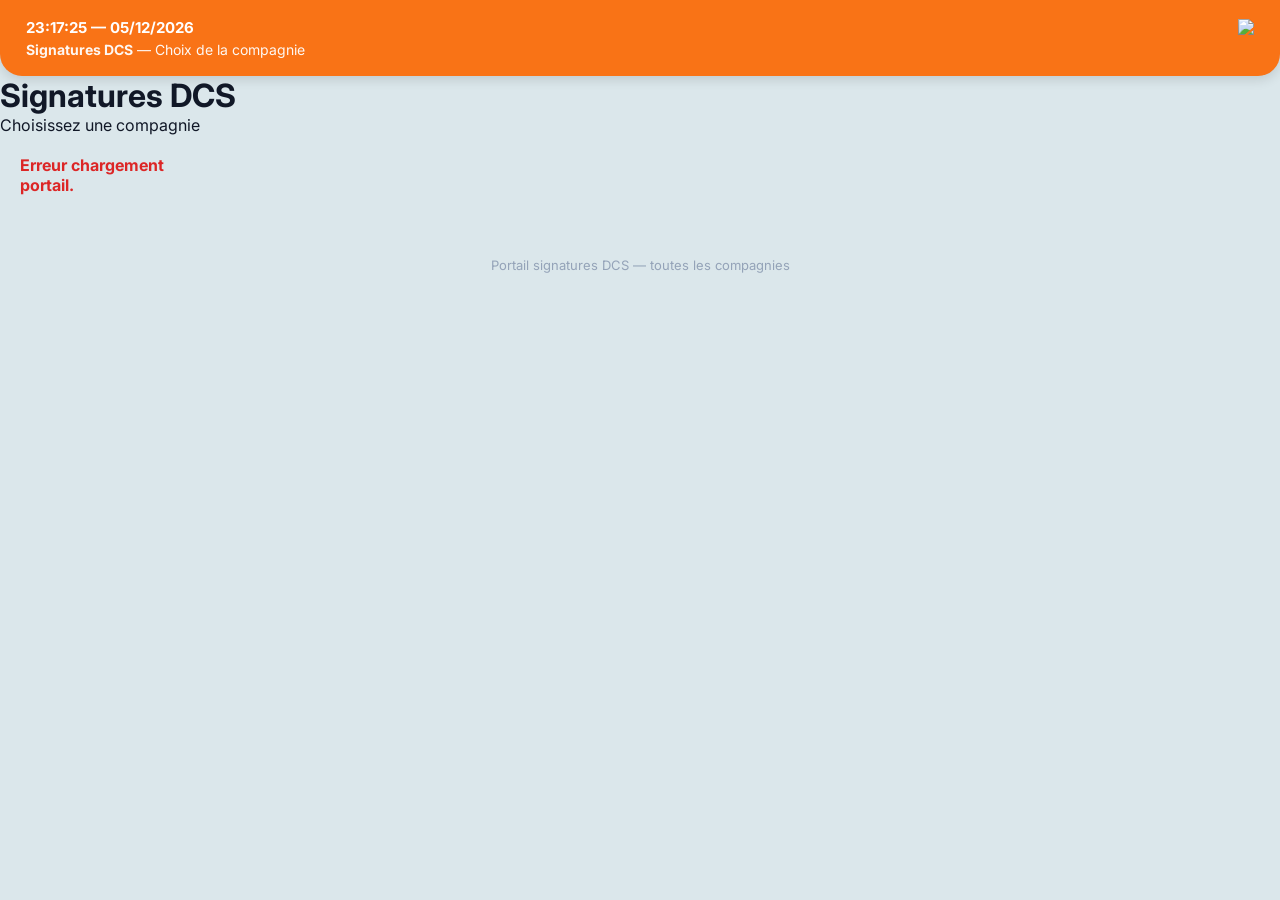
==== index.html @ 7bbe056b "Add index.html for redirection to Portail.html" ====
<!DOCTYPE html>
<html lang="fr">
<head>
  <meta charset="UTF-8">
  <title>Redirection Portail</title>

  <meta http-equiv="refresh" content="0; url=./Portail.html">

  <script>
    window.location.replace("./Portail.html");
  </script>
</head>

<body>
  <p>
    Redirection vers le portail...
    <a href="./Portail.html">Cliquez ici si la redirection ne fonctionne pas</a>
  </p>
</body>
</html>
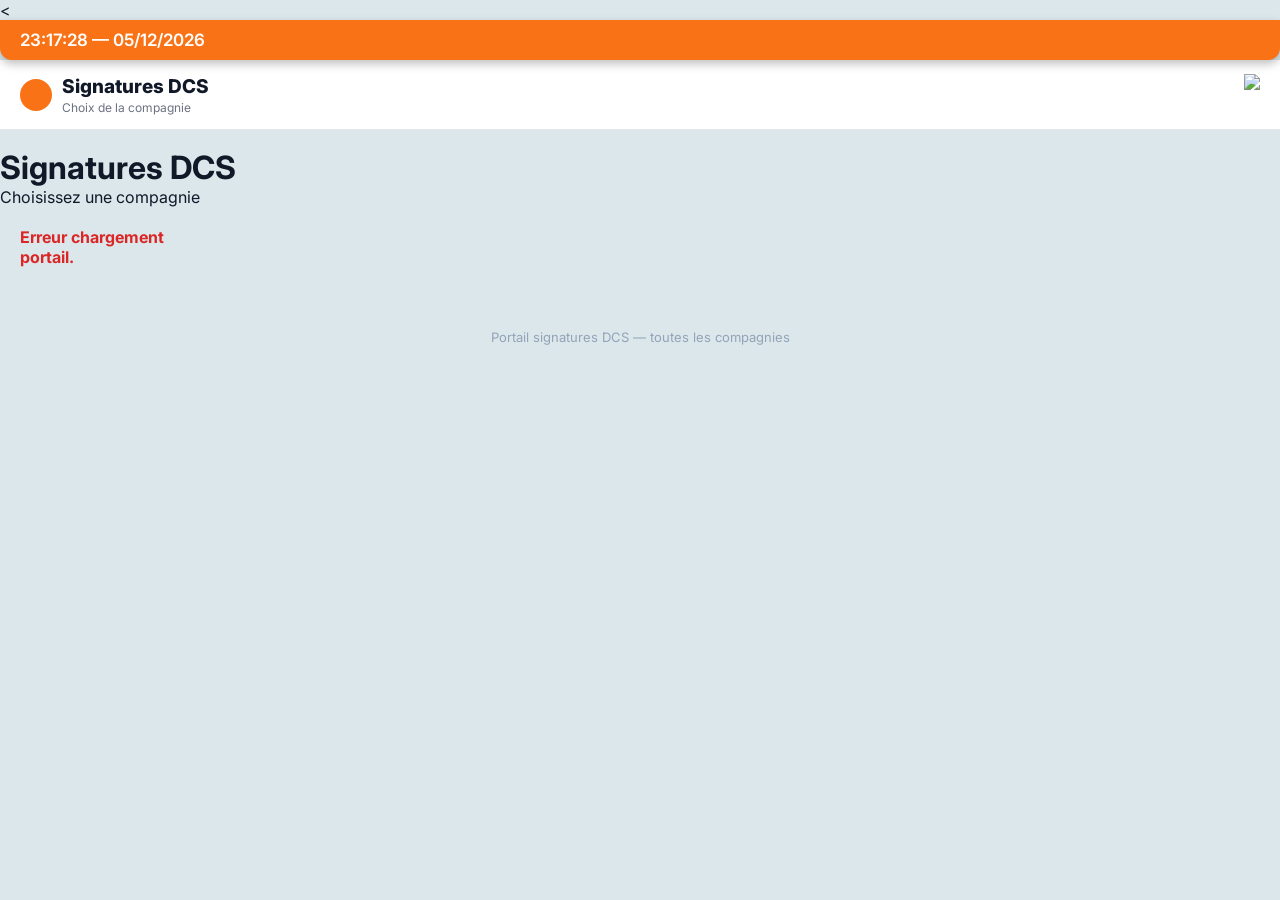
==== commit 545c6685: "Fix" ====
--- a/index.html
+++ b/index.html
@@ -1,5 +1,6 @@
 <!DOCTYPE html>
 <html lang="fr">
+  
 <head>
   <meta charset="UTF-8">
   <title>Redirection Portail</title>
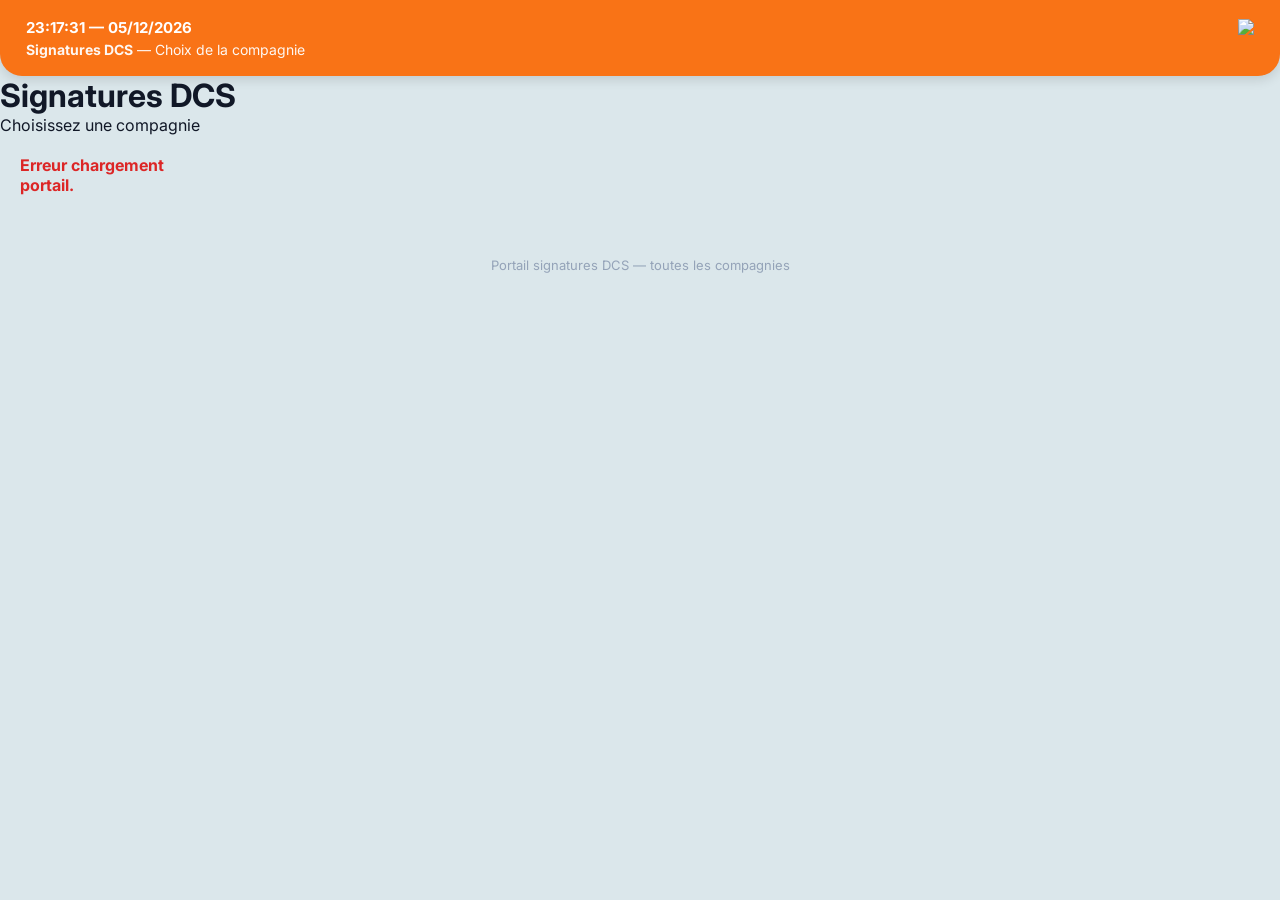
==== commit 5cb3f84c: "Keep Index agent page and use direct Portail URL" ====
--- a/index.html
+++ b/index.html
@@ -1,21 +1,89 @@
 <!DOCTYPE html>
-<html lang="fr">
-  
+<html>
 <head>
+
   <meta charset="UTF-8">
-  <title>Redirection Portail</title>
 
-  <meta http-equiv="refresh" content="0; url=./Portail.html">
+  <meta name="viewport"
+        content="width=device-width, initial-scale=1, maximum-scale=1, viewport-fit=cover">
 
-  <script>
-    window.location.replace("./Portail.html");
-  </script>
+  <title>Portail signatures DCS</title>
+
+  <link rel="icon" href="data:,">
+
+  <link rel="stylesheet"
+        href="https://fonts.googleapis.com/css2?family=Inter:wght@400;500;600;700&display=swap">
+
+  <link rel="stylesheet"
+        href="./css/global.css">
+
+  <link rel="stylesheet" href="./frontend/css/portail.css">
+
 </head>
 
 <body>
-  <p>
-    Redirection vers le portail...
-    <a href="./Portail.html">Cliquez ici si la redirection ne fonctionne pas</a>
-  </p>
+
+  <!-- TOP BAR -->
+  <div class="top-bar">
+
+    <div class="top-bar-left">
+
+      <div id="clock"
+           class="clock-line">
+
+        --:--:--
+
+      </div>
+
+      <div class="title-line">
+
+        <strong>Signatures DCS</strong>
+        — Choix de la compagnie
+
+      </div>
+
+    </div>
+
+    <img
+      src="https://www.alyzia.com/wp-content/uploads/2025/05/cropped-logo_alyzia-1024x349.png"
+      class="alyzia-logo">
+
+  </div>
+
+  <!-- CONTENT -->
+  <div class="card">
+
+    <h1>
+      Signatures DCS
+    </h1>
+
+    <div class="subtitle">
+      Choisissez une compagnie
+    </div>
+
+    <!-- GRID -->
+    <div class="grid"
+         id="company-grid">
+
+    </div>
+
+    <!-- FOOTER -->
+    <div class="footer-note">
+
+      Portail signatures DCS —
+      toutes les compagnies
+
+    </div>
+
+  </div>
+
+  <!-- SUPABASE -->
+  <script src="https://cdn.jsdelivr.net/npm/@supabase/supabase-js"></script>
+
+  <!-- CONFIG -->
+<script src="./frontend/js/config.js"></script>
+<script src="./frontend/js/api.js"></script>
+<script src="./frontend/js/portail.js"></script>
+
 </body>
-</html>
+</html>
--- a/frontend/css/portail.css
+++ b/frontend/css/portail.css
@@ -0,0 +1,232 @@
+/* =========================================================
+   RESET
+========================================================= */
+
+*{
+  margin:0;
+  padding:0;
+  box-sizing:border-box;
+}
+
+body{
+  font-family:Inter,system-ui,sans-serif;
+  background:#dbe7eb;
+  min-height:100vh;
+  color:#111827;
+}
+
+/* =========================================================
+   TOPBAR
+========================================================= */
+
+.top-bar{
+  width:100%;
+  background:#f97316;
+  color:#fff;
+  padding:18px 26px;
+  display:flex;
+  align-items:center;
+  justify-content:space-between;
+  border-radius:0 0 22px 22px;
+  box-shadow:0 4px 12px rgba(0,0,0,.12);
+}
+
+.top-bar-left{
+  display:flex;
+  flex-direction:column;
+  gap:4px;
+}
+
+.clock-line{
+  font-size:15px;
+  font-weight:700;
+}
+
+.title-line{
+  font-size:14px;
+  opacity:.95;
+}
+
+.alyzia-logo{
+  height:38px;
+  width:auto;
+}
+
+/* =========================================================
+   PAGE
+========================================================= */
+
+.page{
+  max-width:1450px;
+  margin:30px auto;
+  padding:0 24px;
+}
+
+.page-title{
+  font-size:34px;
+  font-weight:800;
+  margin-bottom:8px;
+  text-align:center;
+}
+
+.page-subtitle{
+  text-align:center;
+  color:#6b7280;
+  margin-bottom:34px;
+  font-size:16px;
+}
+
+/* =========================================================
+   GRID
+========================================================= */
+
+.grid{
+  display:grid;
+  grid-template-columns:
+    repeat(auto-fill,minmax(220px,1fr));
+  gap:24px;
+}
+
+/* =========================================================
+   CARD
+========================================================= */
+
+.company-card{
+  background:#fff;
+  border-radius:26px;
+  padding:22px;
+  min-height:210px;
+
+  display:flex;
+  flex-direction:column;
+  align-items:center;
+  justify-content:center;
+
+  text-decoration:none;
+
+  transition:.22s ease;
+
+  box-shadow:
+    0 10px 24px rgba(0,0,0,.08);
+}
+
+.company-card:hover{
+  transform:translateY(-6px);
+  box-shadow:
+    0 20px 40px rgba(0,0,0,.16);
+}
+
+/* =========================================================
+   CODE
+========================================================= */
+
+.company-code{
+  margin-bottom:18px;
+
+  background:#eef2ff;
+  color:#1d4ed8;
+
+  border-radius:999px;
+
+  padding:7px 14px;
+
+  font-size:14px;
+  font-weight:700;
+
+  letter-spacing:.08em;
+}
+
+/* =========================================================
+   LOGO
+========================================================= */
+
+.company-logo{
+  width:100%;
+  height:95px;
+
+  display:flex;
+  align-items:center;
+  justify-content:center;
+}
+
+.company-logo img{
+  max-width:100%;
+  max-height:100%;
+  object-fit:contain;
+}
+
+/* =========================================================
+   FOOTER
+========================================================= */
+
+.footer-note{
+  margin-top:42px;
+  text-align:center;
+  color:#94a3b8;
+  font-size:13px;
+}
+
+.admin-topbar {
+  position: sticky;
+  top: 0;
+  z-index: 9999;
+  width: 100%;
+  background: #f97316;
+  color: white;
+  padding: 10px 20px;
+  border-radius: 0 0 12px 12px;
+  font-size: 17px;
+  font-weight: 600;
+  box-shadow: 0 4px 10px rgba(0,0,0,0.25);
+}
+
+.header-band {
+  position: relative;
+  height: 70px;
+  margin: 0 auto 18px;
+  background: #ffffff;
+  display: flex;
+  align-items: center;
+  justify-content: space-between;
+  padding: 10px 20px;
+  border-bottom: 1px solid #e5e7eb;
+  max-width: 1280px;
+}
+
+.header-left {
+  display: flex;
+  align-items: center;
+  gap: 10px;
+}
+
+.header-icon {
+  width: 32px;
+  height: 32px;
+  border-radius: 999px;
+  background: #f97316;
+  display: flex;
+  align-items: center;
+  justify-content: center;
+  color: #ffffff;
+}
+
+.header-icon .material-icons {
+  font-size: 19px;
+}
+
+.header-title {
+  font-size: 19px;
+  font-weight: 800;
+  color: #111827;
+}
+
+.header-subtitle {
+  font-size: 12px;
+  color: #6b7280;
+  margin-top: 2px;
+}
+
+.header-alyzia-logo {
+  height: 42px;
+  width: auto;
+}
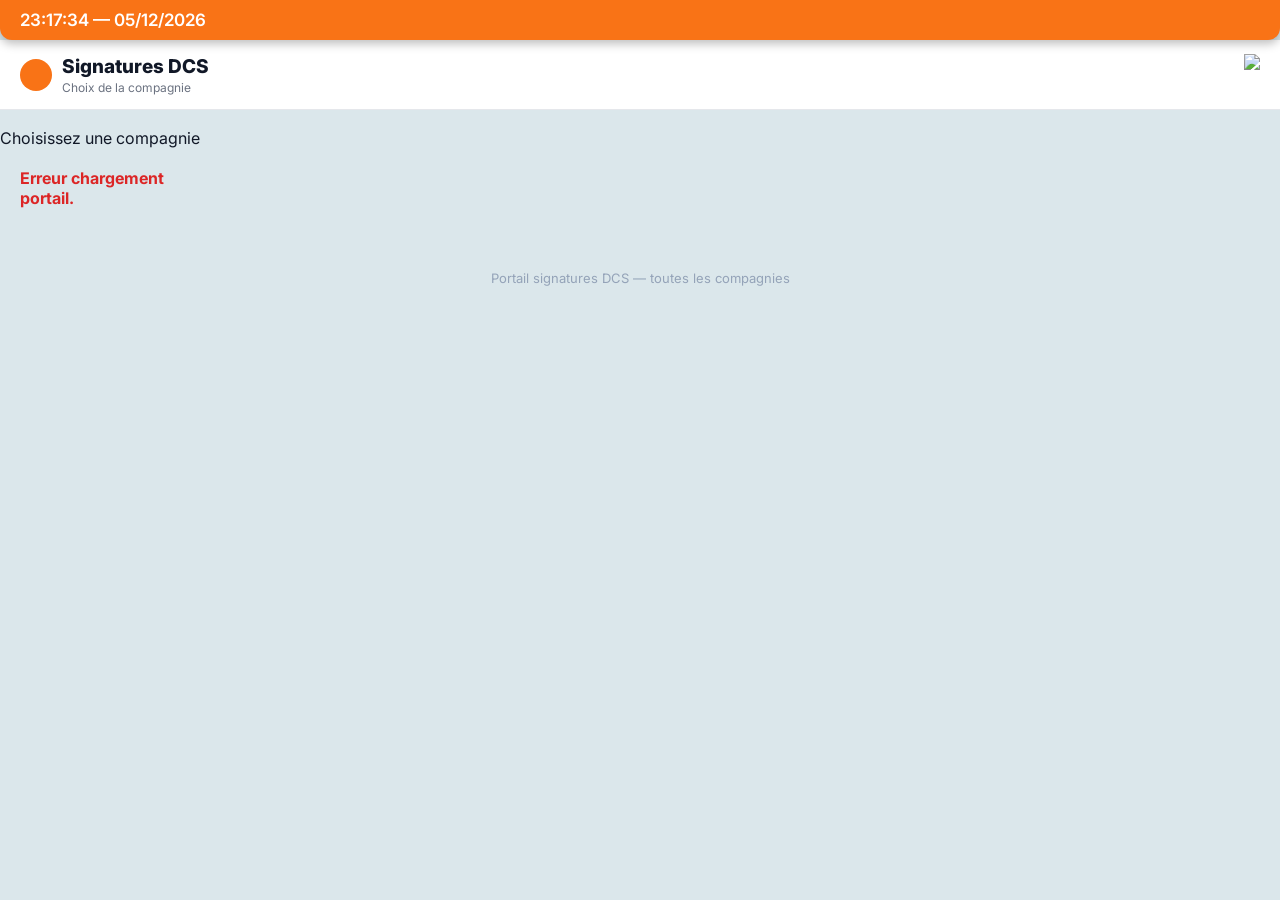
==== commit 18502c39: "Add files via upload" ====
--- a/index.html
+++ b/index.html
@@ -1,89 +1,20 @@
-<!DOCTYPE html>
-<html>
-<head>
-
-  <meta charset="UTF-8">
-
-  <meta name="viewport"
-        content="width=device-width, initial-scale=1, maximum-scale=1, viewport-fit=cover">
-
-  <title>Portail signatures DCS</title>
-
-  <link rel="icon" href="data:,">
-
-  <link rel="stylesheet"
-        href="https://fonts.googleapis.com/css2?family=Inter:wght@400;500;600;700&display=swap">
-
-  <link rel="stylesheet"
-        href="./css/global.css">
-
-  <link rel="stylesheet" href="./frontend/css/portail.css">
-
-</head>
-
-<body>
-
-  <!-- TOP BAR -->
-  <div class="top-bar">
-
-    <div class="top-bar-left">
-
-      <div id="clock"
-           class="clock-line">
-
-        --:--:--
-
-      </div>
-
-      <div class="title-line">
-
-        <strong>Signatures DCS</strong>
-        — Choix de la compagnie
-
-      </div>
-
-    </div>
-
-    <img
-      src="https://www.alyzia.com/wp-content/uploads/2025/05/cropped-logo_alyzia-1024x349.png"
-      class="alyzia-logo">
-
-  </div>
-
-  <!-- CONTENT -->
-  <div class="card">
-
-    <h1>
-      Signatures DCS
-    </h1>
-
-    <div class="subtitle">
-      Choisissez une compagnie
-    </div>
-
-    <!-- GRID -->
-    <div class="grid"
-         id="company-grid">
-
-    </div>
-
-    <!-- FOOTER -->
-    <div class="footer-note">
-
-      Portail signatures DCS —
-      toutes les compagnies
-
-    </div>
-
-  </div>
-
-  <!-- SUPABASE -->
-  <script src="https://cdn.jsdelivr.net/npm/@supabase/supabase-js"></script>
-
-  <!-- CONFIG -->
-<script src="./frontend/js/config.js"></script>
-<script src="./frontend/js/api.js"></script>
-<script src="./frontend/js/portail.js"></script>
-
-</body>
+<!DOCTYPE html>
+<html lang="fr">
+<head>
+  <meta charset="UTF-8">
+  <title>Redirection Portail</title>
+
+  <meta http-equiv="refresh" content="0; url=./Portail.html">
+
+  <script>
+    window.location.replace("./Portail.html");
+  </script>
+</head>
+
+<body>
+  <p>
+    Redirection vers le portail...
+    <a href="./Portail.html">Cliquez ici si la redirection ne fonctionne pas</a>
+  </p>
+</body>
 </html>
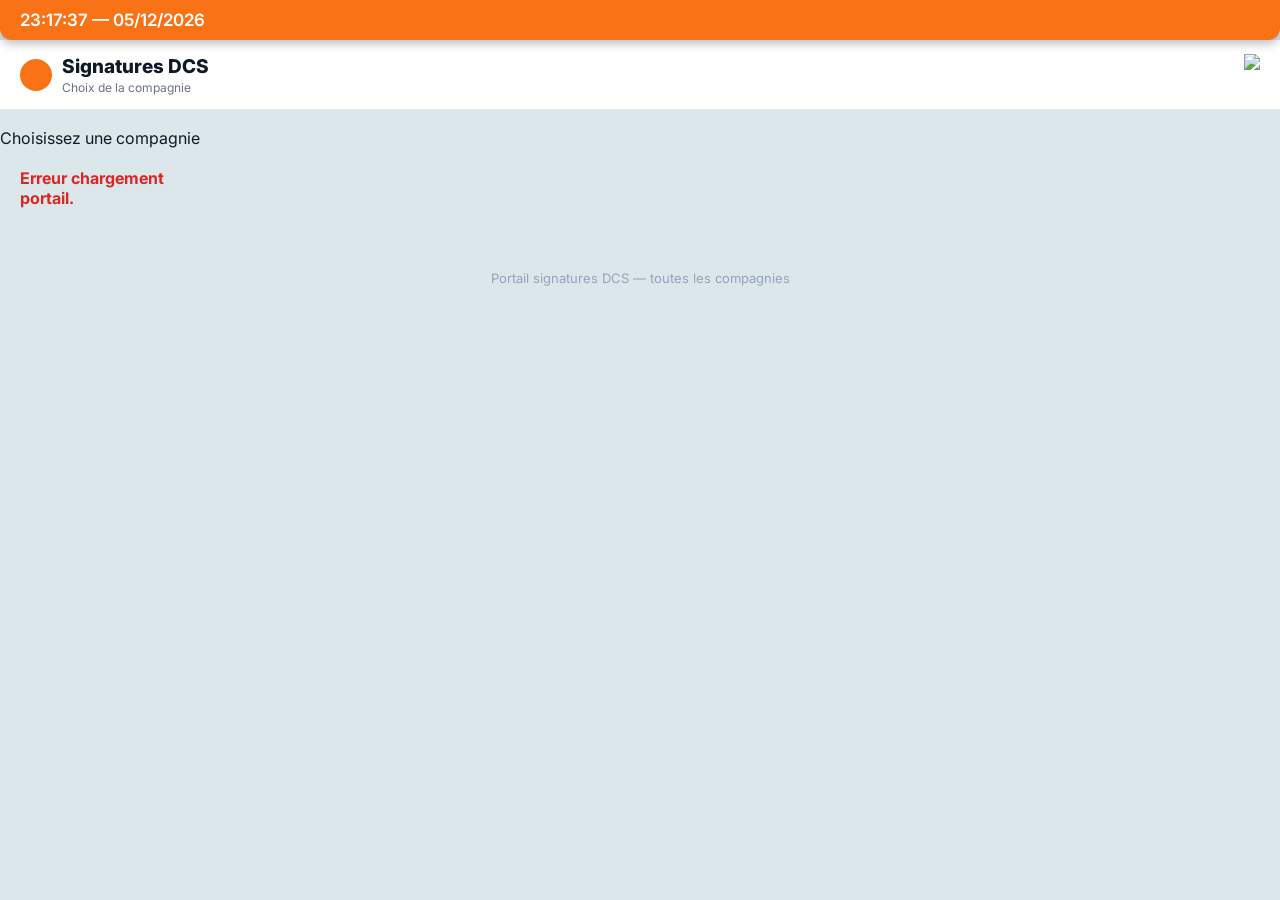
==== commit b62155cc: "refix" ====
--- a/index.html
+++ b/index.html
@@ -1,20 +1,24 @@
-<!DOCTYPE html>
-<html lang="fr">
-<head>
-  <meta charset="UTF-8">
-  <title>Redirection Portail</title>
-
-  <meta http-equiv="refresh" content="0; url=./Portail.html">
-
-  <script>
-    window.location.replace("./Portail.html");
-  </script>
-</head>
-
-<body>
-  <p>
-    Redirection vers le portail...
-    <a href="./Portail.html">Cliquez ici si la redirection ne fonctionne pas</a>
-  </p>
-</body>
-</html>+
+﻿@'
+<!DOCTYPE html>
+<html lang="fr">
+<head>
+  <meta charset="UTF-8">
+  <title>Redirection Portail</title>
+
+  <meta http-equiv="refresh" content="0; url=./Portail.html">
+
+  <script>
+    window.location.replace("./Portail.html");
+  </script>
+</head>
+
+<body>
+  <p>
+    Redirection vers le portail...
+    <a href="./Portail.html">Cliquez ici si la redirection ne fonctionne pas</a>
+  </p>
+</body>
+</html>
+'@ | Set-Content -Encoding UTF8 index.html
+
